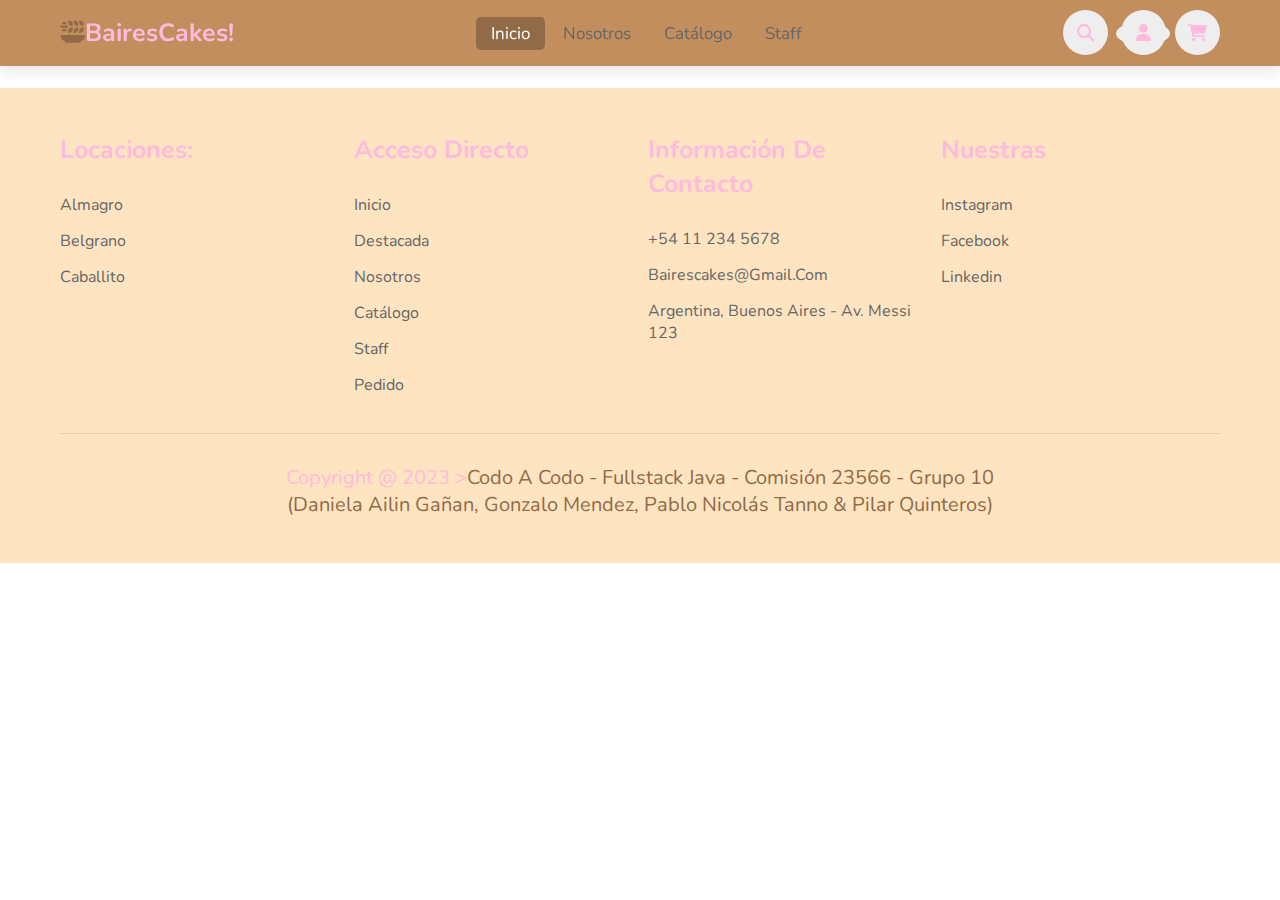
==== resources/formulario.html @ 095674fd "prueba2" ====
<!DOCTYPE html>
<html lang="es">
<head>
    <meta charset="UTF-8">
    <meta name="viewport" content="width=device-width, initial-scale=1.0">
    <title>Document</title>
    <!-- link a font-awesome  -->
    <link rel="stylesheet" href="https://cdnjs.cloudflare.com/ajax/libs/font-awesome/6.5.1/css/all.min.css">

    <!-- link a css  -->
    <link rel="stylesheet" href="../css/style2.css">
</head>
<body>
    <header>
        <section class="flex">
    
            <a href="#" class="logo"><i class="fa-solid fa-plate-wheat"></i>BairesCakes!</a>
    
            <nav class="navbar">
                <a class="active" href="#inicio">inicio</a>
                <a href="#nosotros">nosotros</a>
                <a href="#catalogo">catálogo</a>
                <a href="#staff">staff</a>
            </nav>
        
            <div class="icons">
                <i class="fas fa-bars" id="menu-bars"></i>
                <i class="fas fa-search" id="search-icon"></i>
                <a href="./login.html">
                    <i class="fa-solid fa-user"></i>
                </a>
                <a href="#" class="fas fa-shopping-cart"></a>
            </div>
        </section>
    </header>

    <!-- botón buscador  -->

    <form action="" id="search-form">
        <input type="search" placeholder="¿qué deseas buscar?" name="" id="search-box">
        <label for="search-box" class="fas fa-search"></label>
        <i class="fas fa-times" id="close"></i>
    </form>

    <form action="compra" method="POST" id="formularioCompra">
        <label for="torta">Seleccione la torta:</label>
        <select id="torta" name="torta" required>
            <option value="chocolate">Torta de Chocolate</option>
            <option value="frutos_rojos">Torta de Frutos Rojos</option>
            <option value="pavlova">Pavlova</option>
            <option value="selva_negra">Selva Negra</option>
        </select>

        <label for="cantidad">Cantidad (en kilos):</label>
        <input type="number" id="cantidad" name="cantidad" min="1" required>

        <label for="dia_entrega">Día de Entrega:</label>
        <input type="date" id="dia_entrega" name="dia_entrega" required>

        <label for="metodo_pago">Método de Pago:</label>
        <select id="metodo_pago" name="metodo_pago" required>
            <option value="tarjeta">Tarjeta de Crédito</option>
            <option value="efectivo">Efectivo</option>
            <option value="transferencia">Transferencia Bancaria</option>
        </select>

        <label for="monto_total">Monto Total:</label>
        <input type="text" id="monto_total" name="monto_total" readonly>

        <button type="button" onclick="calcularMontoTotal()">Calcular Monto Total</button>
        <button type="submit" name="accion" value="realizarCompra">Realizar Compra</button>
    </form>

    <!-- sección - footer  -->

    <div class="container">

        <section class="footer">

            <div class="box-container">
        
                <div class="box">
                    <h3>locaciones:</h3>
                    <a href="#">almagro</a>
                    <a href="#">belgrano</a>
                    <a href="#">caballito</a>

                </div>
        
                <div class="box">
                    <h3>acceso directo</h3>
                    <a href="#inicio">inicio</a>
                    <a href="#destacada">destacada</a>
                    <a href="#nosotros">nosotros</a>
                    <a href="#catalogo">catálogo</a>
                    <a href="#staff">staff</a>
                    <a href="#carrito">pedido</a>
                </div>
        
                <div class="box">
                    <h3>información de contacto</h3>
                    <a href="#">+54 11 234 5678</a>
                    <a href="#">bairescakes@gmail.com</a>
                    <a href="#">argentina, buenos aires - av. messi 123</a>
                </div>
        
                <div class="box">
                    <h3>nuestras</h3>
                    <a href="#">instagram</a>
                    <a href="#">facebook</a>
                    <a href="#">linkedin</a>
                </div>
        
            </div>
        
            <div class="credit">copyright @ 2023 ><span>codo a codo - fullstack java - comisión 23566 - grupo 10 
                <br>
                (Daniela Ailin Gañan, Gonzalo Mendez, Pablo Nicolás Tanno & Pilar Quinteros)</span> </div>
        
        </section>
    </div>

    <!-- link de javascript  -->
    <script src="../js/script.js"></script>  
    
</body>
</html>
---- css/style2.css ----
@import url('https://fonts.googleapis.com/css2?family=Nunito:wght@200;300;400;600;700&display=swap');

:root{
    --chocolate:rgb(145, 107, 71);
    --strawberry:rgb(255, 186, 221);
    --light-color:#666;
    --box-shadow:0 .5rem 1.5rem rgba(0,0,0,.1);
}

*{
    font-family: 'Nunito', sans-serif;
    margin:0; padding:0;
    box-sizing: border-box;
    text-decoration: none;
    outline: none; border:none;
    text-transform: capitalize;
    transition: all .2s linear;
}

html{
    font-size: 62.5%;
    overflow-x: hidden;
    scroll-padding-top: 5.5rem;
    scroll-behavior: smooth;
}

section{
    padding:4rem 2rem;
    max-width: 1200px;
    margin: 0 auto;
}

.container:nth-child(even){
    background:#ffe4c1;
}

.sub-heading{
    text-align: center;
    color:var(--chocolate);
    font-size: 2rem;
}

.heading{
    text-align: center;
    color:var(--strawberry);
    font-size: 3rem;
    padding-bottom: 2rem;
    text-transform: uppercase;
}

.btn{
    margin-top: 1rem;
    display: inline-block;
    font-size: 1.7rem;
    color:#fff;
    background: var(--strawberry);
    border-radius: .5rem;
    cursor: pointer;
    padding:.8rem 3rem;
}

.btn:hover{
    background: var(--chocolate);
    letter-spacing: .1rem;
}

header{
    position: fixed;
    top:0; left: 0; right:0;
    background: rgb(194, 142, 94);
    box-shadow: var(--box-shadow);
    z-index: 1000;
}

header .flex{
    display: flex;
    align-items: center;
    justify-content: space-between;
    padding-top: 1rem;
    padding-bottom: 1rem;
}

header .flex .logo{
    color:var(--strawberry);
    font-size: 2.5rem;
    font-weight: bolder;
}

header .flex .logo i{
    color:var(--chocolate);
}

header .flex .navbar a{
    font-size: 1.7rem;
    border-radius: .5rem;
    padding:.5rem 1.5rem;
    color:var(--light-color);
}

header .flex .navbar a.active,
header .flex .navbar a:hover{
    color:#fff;
    background: var(--chocolate);
}

header .flex .icons i,
header .flex .icons a{
    cursor: pointer;
    margin-left: .5rem;
    height:4.5rem;
    line-height: 4.5rem;
    width:4.5rem;
    text-align: center;
    font-size: 1.7rem;
    color:var(--strawberry);
    border-radius: 50%;
    background: #eee;
}

header .flex .icons i:hover,
header .flex .icons a:hover{
    color:#fff;
    background: var(--chocolate);
    transform: rotate(360deg);
}

header .flex .icons #menu-bars{
    display: none;
}

#search-form{
    position: fixed;
    top:-110%; left:0; 
    height:100%; width:100%;
    z-index: 1004;
    background:rgba(0,0,0,.8);
    display: flex;
    align-items: center;
    justify-content: center;
    padding:0 1rem;
}

#search-form.active{
    top:0;
}

#search-form #search-box{
    width:50rem;
    border-bottom: .1rem solid #fff;
    padding:1rem 0;
    color:#fff;
    font-size: 3rem;
    text-transform: none;
    background:none;
}

#search-form #search-box::placeholder{
    color:#eee;
}

#search-form #search-box::-webkit-search-cancel-button{
    -webkit-appearance: none;
}

#search-form label{
    color:#fff;
    cursor:pointer;
    font-size: 3rem;
}

#search-form label:hover{
    color:var(--chocolate);
}

#search-form #close{
    position: absolute;
    color:#fff;
    cursor: pointer;
    top: 2rem; right:3rem;
    font-size: 5rem;
}

#login {
    margin-top: 50px;
    position: relative;
}

.fondoSection {
    background-image: url(../images/home-img-1.jpg);
    background-size: cover; 
    background-position: center;
    background-repeat: no-repeat; 
    padding: 50px;
    position: relative; /* Añadido */
}

.contenedorTorta {
    text-align: center; 
    margin-bottom: 20px; /* Ajustado */
}

.contenedorTorta img {
    border-radius: 50%; 
    width: 80px; 
    height: 80px; 
    object-fit: cover; 
    display: block; 
    margin: 0 auto; 
}

.login-box {
    width: 320px;
    max-width: 80%; /* Ajustado */
    height: auto; /* Ajustado */
    margin: 0 auto; /* Añadido */
    box-sizing: border-box;
    padding: 70px;
    background: rgba(255, 255, 255, 0.8); /* Añadido */
    border-radius: 10px; /* Añadido */
    box-shadow: 0 0 10px rgba(0, 0, 0, 0.3); /* Añadido */
}

.login-box form {
    margin-bottom: 20px; /* Ajustado */
}

.login-box label {
    display: block;
    margin-bottom: 8px;
}

.login-box input {
    width: 100%;
    padding: 8px;
    margin-bottom: 16px;
    box-sizing: border-box;
}

.login-box button {
    width: 100%;
    padding: 12px;
    background-color: var(--strawberry);
    color: #fff;
    border: none;
    border-radius: 5px;
    cursor: pointer;
}

.login-box button:hover {
    background-color: var(--chocolate);
}

.register-link {
    text-align: center; 
}

#logTitle {
    color: var(--chocolate);
}

.footer {
    position: relative;
    margin-top: 50px;

}

.footer .box-container{
    display: grid;
    grid-template-columns: repeat(auto-fit, minmax(25rem, 1fr));
    gap:1.5rem;
}

.footer .box-container .box h3{
    padding:.5rem 0;
    font-size: 2.5rem;
    color:var(--strawberry);
    margin-bottom: 1.5rem;
}

.footer .box-container .box a{
    display: block;
    padding:.7rem 0;
    font-size: 1.6rem;
    color:var(--light-color);
}

.footer .box-container .box a:hover{
    color:var(--chocolate);
    text-decoration: underline;
}

.footer .credit{
    text-align: center;
    border-top: .1rem solid rgba(0,0,0,.1);
    font-size: 2rem;
    color:var(--strawberry);
    padding:.5rem;
    padding-top: 3rem;
    margin-top:3rem;
    /* padding-bottom: 6rem; */
}

.footer .credit span{
    color:var(--chocolate);
}

.loader-container{
    position: fixed;
    top:0; left:0;
    height:100%; 
    width:100%;
    z-index: 10000;
    background:#fff;
    display: flex;
    align-items: center;
    justify-content: center;
    overflow: hidden;
}

.loader-container img{
    width:35rem;
}

.loader-container.fade-out{
    top:-110%;
    opacity:0;
}

/* media queries  */

@media (max-width:991px){

    html{
        font-size: 55%;
    }
    
    header{
        padding:1rem 2rem;
    }

    section{
        padding:2rem;
    }


}

@media (max-width:768px){

    header .flex .icons #menu-bars{
        display: inline-block;
    }

    header .flex .navbar{
        position: absolute;
        top:100%; left:0; right:0;
        background:#fff;
        border-top: .1rem solid rgba(0,0,0,.2);
        border-bottom: .1rem solid rgba(0,0,0,.2);
        padding:1rem;
        clip-path: polygon(0 0, 100% 0, 100% 0, 0 0);
    }

    header .flex .navbar.active{
        clip-path: polygon(0 0, 100% 0, 100% 100%, 0% 100%);
    }

    header .flex .navbar a{
        display: block;
        padding:1.5rem;
        margin:1rem;
        font-size: 2rem;
        background:#eee;
    }

    #search-form #search-box{
        width:90%;
        margin:0 1rem;
    }

    .inicio .inicio-slider .slide{
        margin-bottom: 4rem;
    }

    .inicio .inicio-slider .slide .content h3{
        font-size: 4.5rem;
    }

}

@media (max-width:450px){

    html{
        font-size: 50%;
    }

    .destacada .box-container .box img{
        height:auto;
        width: 100%;
    }

    .carrito form .inputBox .input{
        width:100%;
    }

}
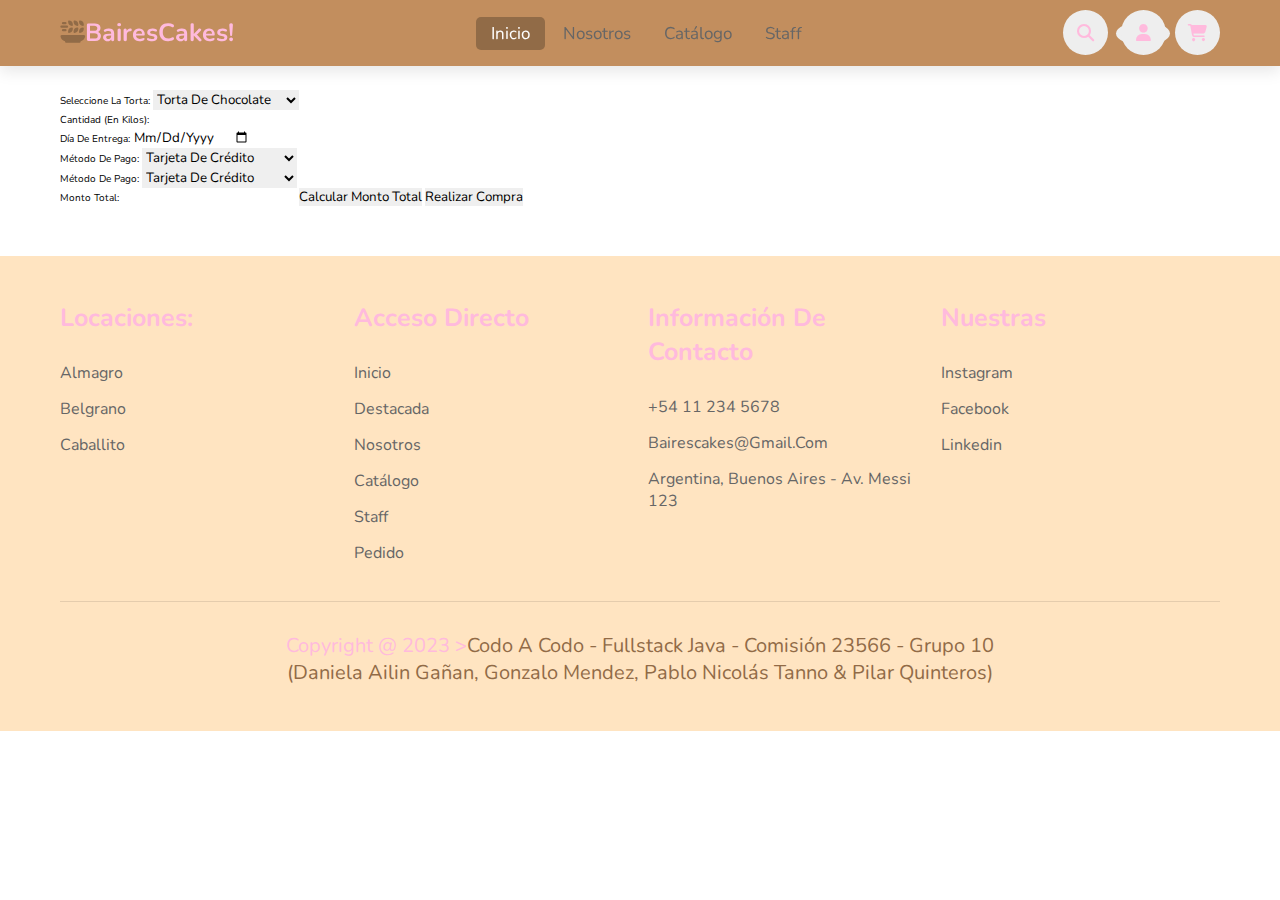
==== commit 55db1d73: "haztumagicaPablo" ====
--- a/resources/formulario.html
+++ b/resources/formulario.html
@@ -8,19 +8,19 @@
     <link rel="stylesheet" href="https://cdnjs.cloudflare.com/ajax/libs/font-awesome/6.5.1/css/all.min.css">
 
     <!-- link a css  -->
-    <link rel="stylesheet" href="../css/style2.css">
+    <link rel="stylesheet" href="../css/style4.css">
 </head>
 <body>
     <header>
         <section class="flex">
     
-            <a href="#" class="logo"><i class="fa-solid fa-plate-wheat"></i>BairesCakes!</a>
+            <a href="../index.html" class="logo"><i class="fa-solid fa-plate-wheat"></i>BairesCakes!</a>
     
             <nav class="navbar">
-                <a class="active" href="#inicio">inicio</a>
-                <a href="#nosotros">nosotros</a>
-                <a href="#catalogo">catálogo</a>
-                <a href="#staff">staff</a>
+                <a class="active" href="../index.html #inicio">inicio</a>
+                <a href="../index.html #nosotros">nosotros</a>
+                <a href="../index.html">catálogo</a>
+                <a href="../index.html #staff">staff</a>
             </nav>
         
             <div class="icons">
@@ -29,7 +29,7 @@
                 <a href="./login.html">
                     <i class="fa-solid fa-user"></i>
                 </a>
-                <a href="#" class="fas fa-shopping-cart"></a>
+                <a href="./formulario.html" class="fas fa-shopping-cart"></a>
             </div>
         </section>
     </header>
@@ -42,35 +42,56 @@
         <i class="fas fa-times" id="close"></i>
     </form>
 
-    <form action="compra" method="POST" id="formularioCompra">
-        <label for="torta">Seleccione la torta:</label>
-        <select id="torta" name="torta" required>
-            <option value="chocolate">Torta de Chocolate</option>
-            <option value="frutos_rojos">Torta de Frutos Rojos</option>
-            <option value="pavlova">Pavlova</option>
-            <option value="selva_negra">Selva Negra</option>
-        </select>
-
-        <label for="cantidad">Cantidad (en kilos):</label>
-        <input type="number" id="cantidad" name="cantidad" min="1" required>
-
-        <label for="dia_entrega">Día de Entrega:</label>
-        <input type="date" id="dia_entrega" name="dia_entrega" required>
-
-        <label for="metodo_pago">Método de Pago:</label>
-        <select id="metodo_pago" name="metodo_pago" required>
-            <option value="tarjeta">Tarjeta de Crédito</option>
-            <option value="efectivo">Efectivo</option>
-            <option value="transferencia">Transferencia Bancaria</option>
-        </select>
-
-        <label for="monto_total">Monto Total:</label>
-        <input type="text" id="monto_total" name="monto_total" readonly>
-
-        <button type="button" onclick="calcularMontoTotal()">Calcular Monto Total</button>
-        <button type="submit" name="accion" value="realizarCompra">Realizar Compra</button>
-    </form>
-
+    
+    <div id="formC">
+        <section id="right-fom">
+            <div>
+                <form action="compra" method="POST" id="formularioCompra">
+                    <div>
+                        <label for="torta">Seleccione la torta:</label>
+                    <select id="torta" name="torta" required>
+                        <option value="chocolate">Torta de Chocolate</option>
+                        <option value="frutos_rojos">Torta de Frutos Rojos</option>
+                        <option value="pavlova">Pavlova</option>
+                        <option value="selva_negra">Selva Negra</option>
+                    </select>    
+                    </div>
+                    <div>
+                        <label for="cantidad">Cantidad (en kilos):</label>
+                        <input type="number" id="cantidad" name="cantidad" min="1" required>
+                    </div>
+    
+                    <div>
+                        <label for="dia_entrega">Día de Entrega:</label>
+                        <input type="date" id="dia_entrega" name="dia_entrega" required>   
+                    </div>
+                    <div>
+                        <label for="metodo_pago">Método de Pago:</label>
+                        <select id="metodo_pago" name="metodo_pago" required>
+                            <option value="tarjeta">Tarjeta de Crédito</option>
+                            <option value="efectivo">Efectivo</option>
+                            <option value="transferencia">Transferencia Bancaria</option>
+                        </select>
+                    </div>
+                    <div>
+                        <label for="metodo_pago">Método de Pago:</label>
+                        <select id="metodo_pago" name="metodo_pago" required>
+                            <option value="tarjeta">Tarjeta de Crédito</option>
+                            <option value="efectivo">Efectivo</option>
+                            <option value="transferencia">Transferencia Bancaria</option>
+                        </select>
+                    </div>
+                    <div>
+                        <label for="monto_total">Monto Total:</label>
+                        <input type="text" id="monto_total" name="monto_total" readonly>
+                
+                        <button type="button" onclick="calcularMontoTotal()">Calcular Monto Total</button>
+                        <button type="submit" name="accion" value="realizarCompra">Realizar Compra</button>
+                    </div>        
+                </form>
+            </div>
+        </section>
+    </div>
     <!-- sección - footer  -->
 
     <div class="container">
--- a/css/style4.css
+++ b/css/style4.css
@@ -0,0 +1,334 @@
+@import url('https://fonts.googleapis.com/css2?family=Nunito:wght@200;300;400;600;700&display=swap');
+
+:root{
+    --chocolate:rgb(145, 107, 71);
+    --strawberry:rgb(255, 186, 221);
+    --light-color:#666;
+    --box-shadow:0 .5rem 1.5rem rgba(0,0,0,.1);
+}
+
+*{
+    font-family: 'Nunito', sans-serif;
+    margin:0; padding:0;
+    box-sizing: border-box;
+    text-decoration: none;
+    outline: none; border:none;
+    text-transform: capitalize;
+    transition: all .2s linear;
+}
+
+html{
+    font-size: 62.5%;
+    overflow-x: hidden;
+    scroll-padding-top: 5.5rem;
+    scroll-behavior: smooth;
+}
+
+section{
+    padding:4rem 2rem;
+    max-width: 1200px;
+    margin: 0 auto;
+}
+
+.container:nth-child(even){
+    background:#ffe4c1;
+}
+
+.sub-heading{
+    text-align: center;
+    color:var(--chocolate);
+    font-size: 2rem;
+}
+
+.heading{
+    text-align: center;
+    color:var(--strawberry);
+    font-size: 3rem;
+    padding-bottom: 2rem;
+    text-transform: uppercase;
+}
+
+.btn{
+    margin-top: 1rem;
+    display: inline-block;
+    font-size: 1.7rem;
+    color:#fff;
+    background: var(--strawberry);
+    border-radius: .5rem;
+    cursor: pointer;
+    padding:.8rem 3rem;
+}
+
+.btn:hover{
+    background: var(--chocolate);
+    letter-spacing: .1rem;
+}
+
+header{
+    position: fixed;
+    top:0; left: 0; right:0;
+    background: rgb(194, 142, 94);
+    box-shadow: var(--box-shadow);
+    z-index: 1000;
+}
+
+header .flex{
+    display: flex;
+    align-items: center;
+    justify-content: space-between;
+    padding-top: 1rem;
+    padding-bottom: 1rem;
+}
+
+header .flex .logo{
+    color:var(--strawberry);
+    font-size: 2.5rem;
+    font-weight: bolder;
+}
+
+header .flex .logo i{
+    color:var(--chocolate);
+}
+
+header .flex .navbar a{
+    font-size: 1.7rem;
+    border-radius: .5rem;
+    padding:.5rem 1.5rem;
+    color:var(--light-color);
+}
+
+header .flex .navbar a.active,
+header .flex .navbar a:hover{
+    color:#fff;
+    background: var(--chocolate);
+}
+
+header .flex .icons i,
+header .flex .icons a{
+    cursor: pointer;
+    margin-left: .5rem;
+    height:4.5rem;
+    line-height: 4.5rem;
+    width:4.5rem;
+    text-align: center;
+    font-size: 1.7rem;
+    color:var(--strawberry);
+    border-radius: 50%;
+    background: #eee;
+}
+
+header .flex .icons i:hover,
+header .flex .icons a:hover{
+    color:#fff;
+    background: var(--chocolate);
+    transform: rotate(360deg);
+}
+
+header .flex .icons #menu-bars{
+    display: none;
+}
+
+#search-form{
+    position: fixed;
+    top:-110%; left:0; 
+    height:100%; width:100%;
+    z-index: 1004;
+    background:rgba(0,0,0,.8);
+    display: flex;
+    align-items: center;
+    justify-content: center;
+    padding:0 1rem;
+}
+
+#search-form.active{
+    top:0;
+}
+
+#search-form #search-box{
+    width:50rem;
+    border-bottom: .1rem solid #fff;
+    padding:1rem 0;
+    color:#fff;
+    font-size: 3rem;
+    text-transform: none;
+    background:none;
+}
+
+#search-form #search-box::placeholder{
+    color:#eee;
+}
+
+#search-form #search-box::-webkit-search-cancel-button{
+    -webkit-appearance: none;
+}
+
+#search-form label{
+    color:#fff;
+    cursor:pointer;
+    font-size: 3rem;
+}
+
+#search-form label:hover{
+    color:var(--chocolate);
+}
+
+#search-form #close{
+    position: absolute;
+    color:#fff;
+    cursor: pointer;
+    top: 2rem; right:3rem;
+    font-size: 5rem;
+}
+
+#formC {
+    margin-top: 50px;
+}
+
+
+
+.footer {
+    position: relative;
+    margin-top: 10px;
+
+}
+
+.footer .box-container{
+    display: grid;
+    grid-template-columns: repeat(auto-fit, minmax(25rem, 1fr));
+    gap:1.5rem;
+}
+
+.footer .box-container .box h3{
+    padding:.5rem 0;
+    font-size: 2.5rem;
+    color:var(--strawberry);
+    margin-bottom: 1.5rem;
+}
+
+.footer .box-container .box a{
+    display: block;
+    padding:.7rem 0;
+    font-size: 1.6rem;
+    color:var(--light-color);
+}
+
+.footer .box-container .box a:hover{
+    color:var(--chocolate);
+    text-decoration: underline;
+}
+
+.footer .credit{
+    text-align: center;
+    border-top: .1rem solid rgba(0,0,0,.1);
+    font-size: 2rem;
+    color:var(--strawberry);
+    padding:.5rem;
+    padding-top: 3rem;
+    margin-top:3rem;
+    /* padding-bottom: 6rem; */
+}
+
+.footer .credit span{
+    color:var(--chocolate);
+}
+
+.loader-container{
+    position: fixed;
+    top:0; left:0;
+    height:100%; 
+    width:100%;
+    z-index: 10000;
+    background:#fff;
+    display: flex;
+    align-items: center;
+    justify-content: center;
+    overflow: hidden;
+}
+
+.loader-container img{
+    width:35rem;
+}
+
+.loader-container.fade-out{
+    top:-110%;
+    opacity:0;
+}
+
+/* media queries  */
+
+@media (max-width:991px){
+
+    html{
+        font-size: 55%;
+    }
+    
+    header{
+        padding:1rem 2rem;
+    }
+
+    section{
+        padding:2rem;
+    }
+
+
+}
+
+@media (max-width:768px){
+
+    header .flex .icons #menu-bars{
+        display: inline-block;
+    }
+
+    header .flex .navbar{
+        position: absolute;
+        top:100%; left:0; right:0;
+        background:#fff;
+        border-top: .1rem solid rgba(0,0,0,.2);
+        border-bottom: .1rem solid rgba(0,0,0,.2);
+        padding:1rem;
+        clip-path: polygon(0 0, 100% 0, 100% 0, 0 0);
+    }
+
+    header .flex .navbar.active{
+        clip-path: polygon(0 0, 100% 0, 100% 100%, 0% 100%);
+    }
+
+    header .flex .navbar a{
+        display: block;
+        padding:1.5rem;
+        margin:1rem;
+        font-size: 2rem;
+        background:#eee;
+    }
+
+    #search-form #search-box{
+        width:90%;
+        margin:0 1rem;
+    }
+
+    .inicio .inicio-slider .slide{
+        margin-bottom: 4rem;
+    }
+
+    .inicio .inicio-slider .slide .content h3{
+        font-size: 4.5rem;
+    }
+
+}
+
+@media (max-width:450px){
+
+    html{
+        font-size: 50%;
+    }
+
+    .destacada .box-container .box img{
+        height:auto;
+        width: 100%;
+    }
+
+    .carrito form .inputBox .input{
+        width:100%;
+    }
+
+}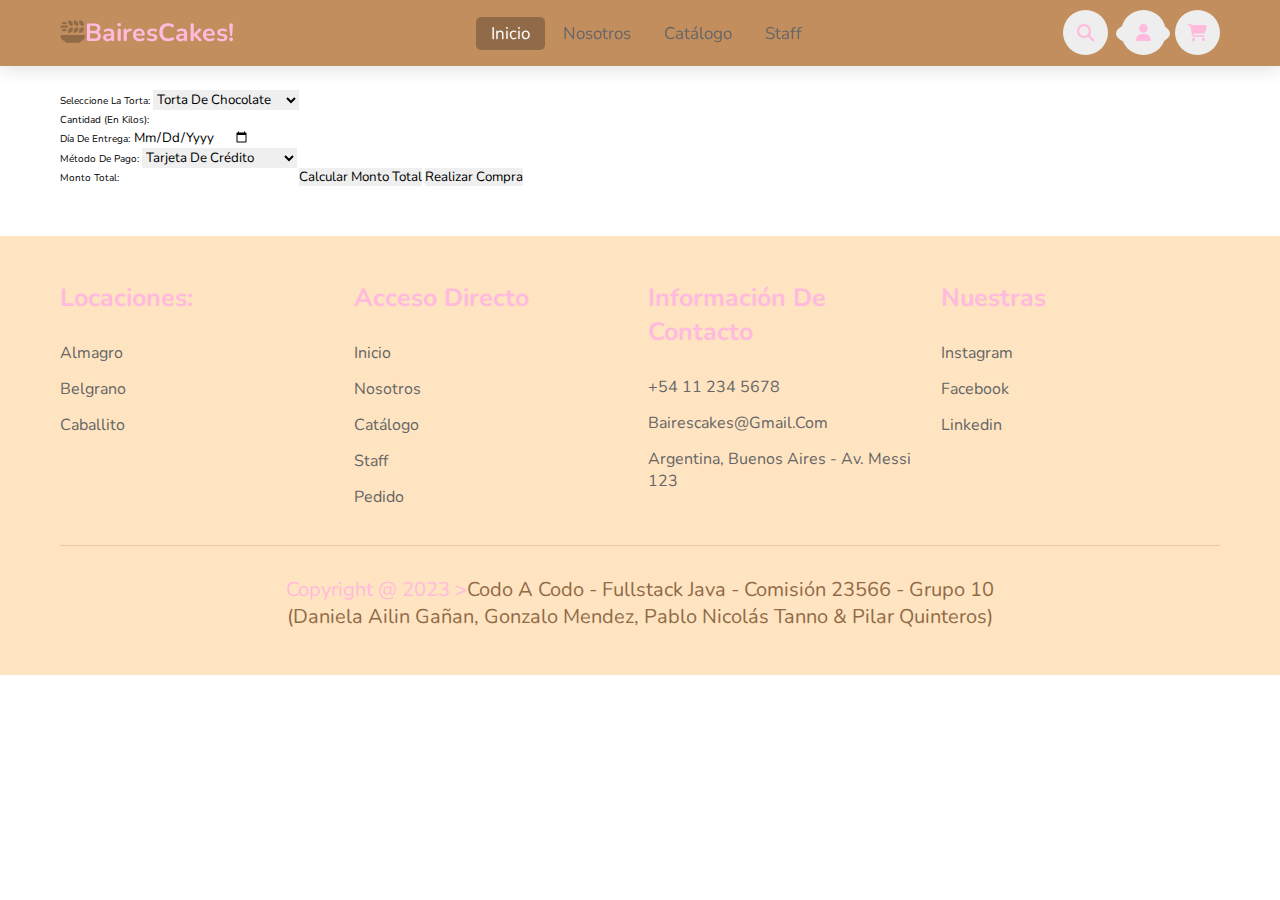
==== commit e33122d1: "Update formulario.html" ====
--- a/resources/formulario.html
+++ b/resources/formulario.html
@@ -3,13 +3,15 @@
 <head>
     <meta charset="UTF-8">
     <meta name="viewport" content="width=device-width, initial-scale=1.0">
-    <title>Document</title>
+    <title>Tienda Online de Tortas</title>
+
     <!-- link a font-awesome  -->
     <link rel="stylesheet" href="https://cdnjs.cloudflare.com/ajax/libs/font-awesome/6.5.1/css/all.min.css">
 
     <!-- link a css  -->
     <link rel="stylesheet" href="../css/style4.css">
 </head>
+
 <body>
     <header>
         <section class="flex">
@@ -74,14 +76,6 @@
                         </select>
                     </div>
                     <div>
-                        <label for="metodo_pago">Método de Pago:</label>
-                        <select id="metodo_pago" name="metodo_pago" required>
-                            <option value="tarjeta">Tarjeta de Crédito</option>
-                            <option value="efectivo">Efectivo</option>
-                            <option value="transferencia">Transferencia Bancaria</option>
-                        </select>
-                    </div>
-                    <div>
                         <label for="monto_total">Monto Total:</label>
                         <input type="text" id="monto_total" name="monto_total" readonly>
                 
@@ -110,12 +104,11 @@
         
                 <div class="box">
                     <h3>acceso directo</h3>
-                    <a href="#inicio">inicio</a>
-                    <a href="#destacada">destacada</a>
-                    <a href="#nosotros">nosotros</a>
-                    <a href="#catalogo">catálogo</a>
-                    <a href="#staff">staff</a>
-                    <a href="#carrito">pedido</a>
+                    <a href="../index.html #inicio">inicio</a>
+                    <a href="../index.html #nosotros">nosotros</a>
+                    <a href="../index.html #catalogo">catálogo</a>
+                    <a href="../index.html #staff">staff</a>
+                    <a href="./formulario.html">pedido</a>
                 </div>
         
                 <div class="box">
@@ -145,4 +138,4 @@
     <script src="../js/script.js"></script>  
     
 </body>
-</html>+</html>
